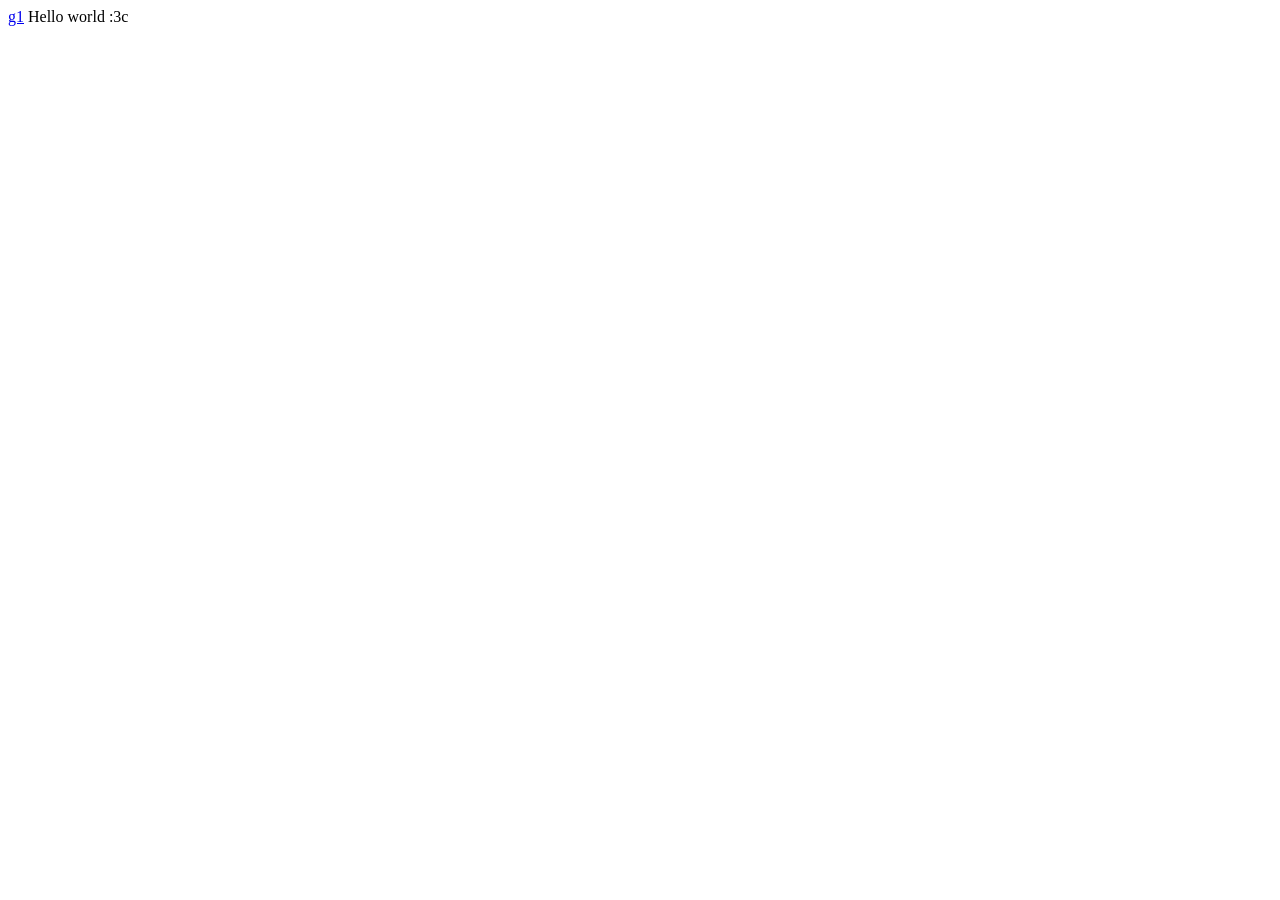
==== index.html @ fb1a3a5c "basic setup" ====
<!DOCTYPE html>
<html lang="en">
<head>
    <meta charset="UTF-8">
    <meta name="viewport" content="width=device-width, initial-scale=1.0">
    <title>Document</title>
</head>
<body>
    <a href="Graphics/g1.html">g1</a>
    Hello world :3c
</body>
</html>
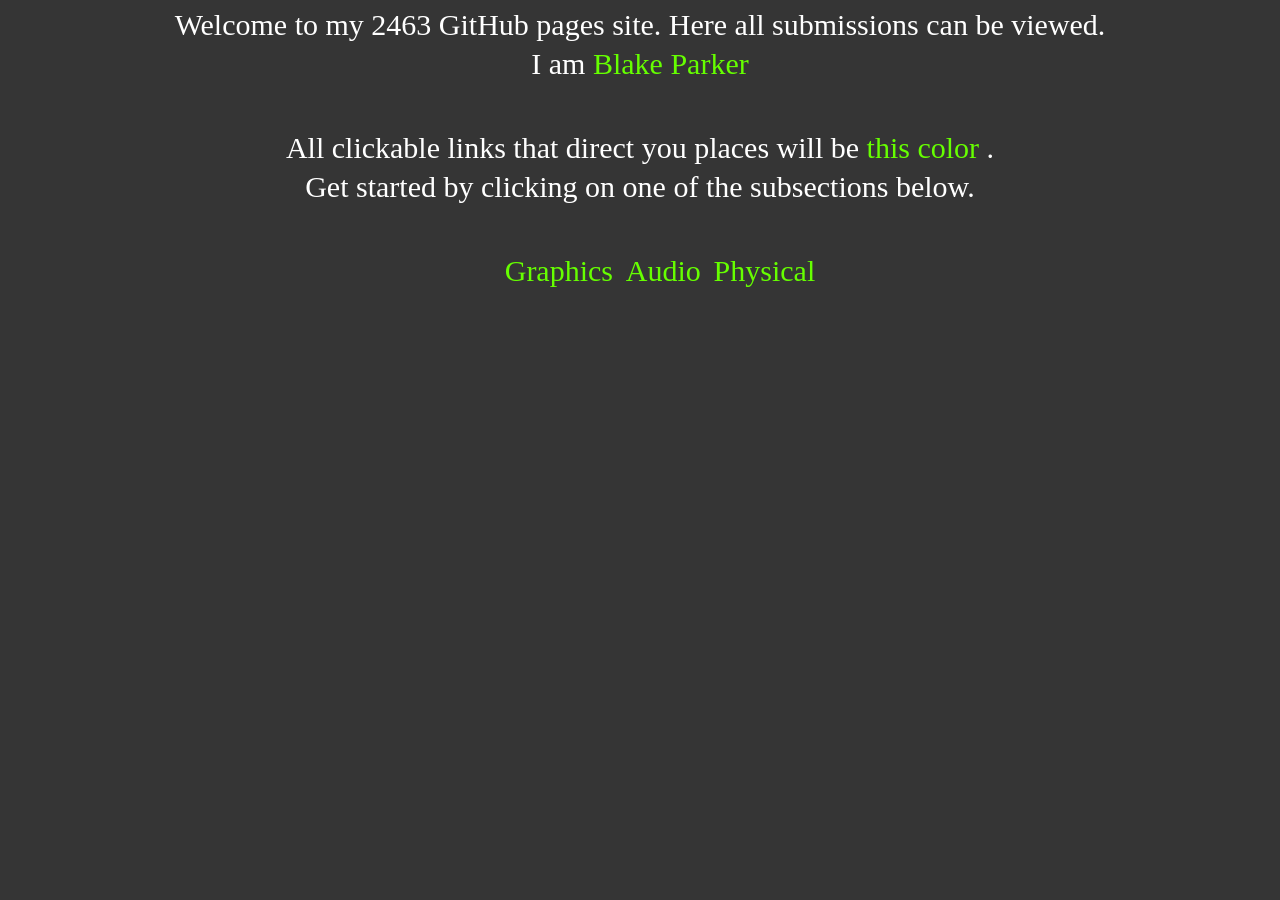
==== commit 602e6c17: "assignment 1 done" ====
--- a/index.html
+++ b/index.html
@@ -3,10 +3,34 @@
 <head>
     <meta charset="UTF-8">
     <meta name="viewport" content="width=device-width, initial-scale=1.0">
+    <link rel="stylesheet" href="style.css" />
     <title>Document</title>
 </head>
 <body>
-    <a href="Graphics/g1.html">g1</a>
-    Hello world :3c
+    <div class="welcome" style="margin-bottom: 5px;">
+        Welcome to my 2463 GitHub pages site. Here all submissions can be viewed.
+    </div>
+    <div style="margin-bottom: 50px;">
+        I am 
+        <span style="color: rgb(102, 255, 0);">
+            <a href="https://github.com/blake-parker" target="_blank">
+                Blake Parker
+            </a>
+        </span>
+    </div>
+    <div class="info" style="margin-bottom: 5px;">
+        All clickable links that direct you places will be
+        <span style="color: rgb(102, 255, 0);">
+            this color <span style="color: white;">.</span>
+        </span>
+    </div>
+    <div class="getStarted" style="margin-bottom: 20px;">
+        Get started by clicking on one of the subsections below.
+    </div>
+    <ul>
+        <li><a href="Graphics/graphics.html">Graphics</a></li>
+        <li><a href="#">Audio</a></li>
+        <li><a href="#">Physical</a></li>
+    </ul>
 </body>
 </html>
--- a/style.css
+++ b/style.css
@@ -0,0 +1,37 @@
+body {
+  background-color: rgb(53, 53, 53);
+  display: flex;
+  justify-content: center;
+  flex-direction: column;
+  align-items: center;
+  font-size: 30px;
+  color: white;
+}
+
+nav {
+  margin-bottom: 5vh;
+  width: 100vw;
+}
+
+ul {
+  text-decoration: none;
+  list-style-type: none;
+  display: flex;
+  gap: 1vw;
+  justify-content: space-evenly;
+}
+
+a {
+  color: rgb(102, 255, 0);
+  text-decoration: none;
+}
+
+a:hover {
+  background-color: rgb(88, 101, 114);
+}
+
+.text {
+  color: white;
+  text-align: center;
+  margin-bottom: 1rem;
+}
